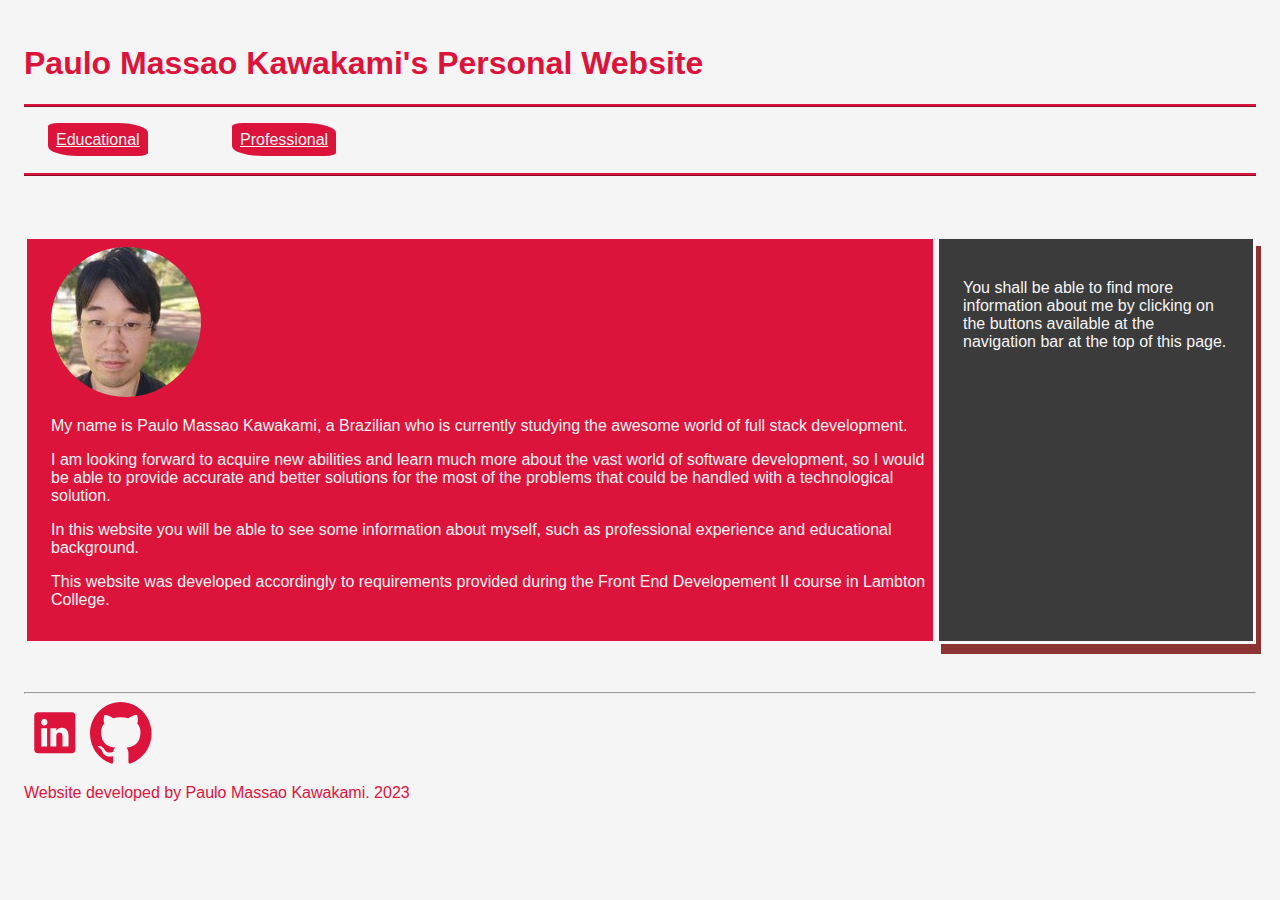
==== index.html @ 8c09a054 "index page and its css" ====
<!doctype html>
<html lang="en">
<!-- Author: Paulo Massao Kawakami C0893926 -->
<head>
	<meta charset ="utf-8">
	<meta name="viewport" content="width=device-width, initial-scale=1">
	<link rel="stylesheet" type="text/css" href="css/main.css">
	<title>Paulo's Personal Website - Main</title>
</head>
<body>
	<!-- Examples of using semantic elements -->
	<header>
		<h1>Paulo Massao Kawakami's Personal Website</h1>
	</header>

	<nav>
		<a href="html/professional.html" target="_blank">Educational</a>
		<a href="html/educational.html" target="_blank">Professional</a>
	</nav>

	<main>
		<h4>Hi, there! Welcome to My Home Page</h4>
		<div class="content-container">
		<section>
			<img id="myphoto" src="img/343448098_535538681881736_3821177493266790101_n.jpg" alt="a-photo-of-myself">
			<p>My name is Paulo Massao Kawakami, a Brazilian who is currently studying the awesome world of
				full stack development.</p>
			<p>I am looking forward to acquire new abilities and learn much more about the vast world of
				software development, so I would be able to provide accurate and better solutions for the most
				of the problems that could be handled with a technological solution.</p>
			<p>In this website you will be able to see some information about myself, such as professional experience and
				educational background.<p>
			<p>This website was developed accordingly to requirements provided during the
				Front End Developement II course in Lambton College.</p>
		</section>
			<aside>
				<p>You shall be able to find more information about me by clicking on the buttons available
					at the navigation bar at the top of this page.</p>
			</aside>
		</div>

	</main>

	<hr>
	<footer>
		<a href="https://www.linkedin.com/in/paulo-massao-kawakami-853518157/" target="_blank"><svg viewBox="0 0 24 24" fill="none" xmlns="http://www.w3.org/2000/svg" stroke="dc143c"><g id="SVGRepo_bgCarrier" stroke-width="0"></g><g id="SVGRepo_tracerCarrier" stroke-linecap="round" stroke-linejoin="round"></g><g id="SVGRepo_iconCarrier"> <path d="M18.72 3.99997H5.37C5.19793 3.99191 5.02595 4.01786 4.86392 4.07635C4.70189 4.13484 4.55299 4.22471 4.42573 4.34081C4.29848 4.45692 4.19537 4.59699 4.12232 4.75299C4.04927 4.909 4.0077 5.07788 4 5.24997V18.63C4.01008 18.9901 4.15766 19.3328 4.41243 19.5875C4.6672 19.8423 5.00984 19.9899 5.37 20H18.72C19.0701 19.9844 19.4002 19.8322 19.6395 19.5761C19.8788 19.32 20.0082 18.9804 20 18.63V5.24997C20.0029 5.08247 19.9715 4.91616 19.9078 4.76122C19.8441 4.60629 19.7494 4.466 19.6295 4.34895C19.5097 4.23191 19.3672 4.14059 19.2108 4.08058C19.0544 4.02057 18.8874 3.99314 18.72 3.99997ZM9 17.34H6.67V10.21H9V17.34ZM7.89 9.12997C7.72741 9.13564 7.5654 9.10762 7.41416 9.04768C7.26291 8.98774 7.12569 8.89717 7.01113 8.78166C6.89656 8.66615 6.80711 8.5282 6.74841 8.37647C6.6897 8.22474 6.66301 8.06251 6.67 7.89997C6.66281 7.73567 6.69004 7.57169 6.74995 7.41854C6.80986 7.26538 6.90112 7.12644 7.01787 7.01063C7.13463 6.89481 7.2743 6.80468 7.42793 6.74602C7.58157 6.68735 7.74577 6.66145 7.91 6.66997C8.07259 6.66431 8.2346 6.69232 8.38584 6.75226C8.53709 6.8122 8.67431 6.90277 8.78887 7.01828C8.90344 7.13379 8.99289 7.27174 9.05159 7.42347C9.1103 7.5752 9.13699 7.73743 9.13 7.89997C9.13719 8.06427 9.10996 8.22825 9.05005 8.3814C8.99014 8.53456 8.89888 8.6735 8.78213 8.78931C8.66537 8.90513 8.5257 8.99526 8.37207 9.05392C8.21843 9.11259 8.05423 9.13849 7.89 9.12997ZM17.34 17.34H15V13.44C15 12.51 14.67 11.87 13.84 11.87C13.5822 11.8722 13.3313 11.9541 13.1219 12.1045C12.9124 12.2549 12.7546 12.4664 12.67 12.71C12.605 12.8926 12.5778 13.0865 12.59 13.28V17.34H10.29V10.21H12.59V11.21C12.7945 10.8343 13.0988 10.5225 13.4694 10.3089C13.84 10.0954 14.2624 9.98848 14.69 9.99997C16.2 9.99997 17.34 11 17.34 13.13V17.34Z" fill="#dc143c"></path> </g></svg></a>
		<a href="https://github.com/paulomk" target="_blank"><svg viewBox="0 0 20 20" version="1.1" xmlns="http://www.w3.org/2000/svg" xmlns:xlink="http://www.w3.org/1999/xlink" fill="#000000"><g id="SVGRepo_bgCarrier" stroke-width="0"></g><g id="SVGRepo_tracerCarrier" stroke-linecap="round" stroke-linejoin="round"></g><g id="SVGRepo_iconCarrier"> <title>github [#142]</title> <desc>Created with Sketch.</desc> <defs> </defs> <g id="Page-1" stroke="none" stroke-width="1" fill="none" fill-rule="evenodd"> <g id="Dribbble-Light-Preview" transform="translate(-140.000000, -7559.000000)" fill="#dc143c"> <g id="icons" transform="translate(56.000000, 160.000000)"> <path d="M94,7399 C99.523,7399 104,7403.59 104,7409.253 C104,7413.782 101.138,7417.624 97.167,7418.981 C96.66,7419.082 96.48,7418.762 96.48,7418.489 C96.48,7418.151 96.492,7417.047 96.492,7415.675 C96.492,7414.719 96.172,7414.095 95.813,7413.777 C98.04,7413.523 100.38,7412.656 100.38,7408.718 C100.38,7407.598 99.992,7406.684 99.35,7405.966 C99.454,7405.707 99.797,7404.664 99.252,7403.252 C99.252,7403.252 98.414,7402.977 96.505,7404.303 C95.706,7404.076 94.85,7403.962 94,7403.958 C93.15,7403.962 92.295,7404.076 91.497,7404.303 C89.586,7402.977 88.746,7403.252 88.746,7403.252 C88.203,7404.664 88.546,7405.707 88.649,7405.966 C88.01,7406.684 87.619,7407.598 87.619,7408.718 C87.619,7412.646 89.954,7413.526 92.175,7413.785 C91.889,7414.041 91.63,7414.493 91.54,7415.156 C90.97,7415.418 89.522,7415.871 88.63,7414.304 C88.63,7414.304 88.101,7413.319 87.097,7413.247 C87.097,7413.247 86.122,7413.234 87.029,7413.87 C87.029,7413.87 87.684,7414.185 88.139,7415.37 C88.139,7415.37 88.726,7417.2 91.508,7416.58 C91.513,7417.437 91.522,7418.245 91.522,7418.489 C91.522,7418.76 91.338,7419.077 90.839,7418.982 C86.865,7417.627 84,7413.783 84,7409.253 C84,7403.59 88.478,7399 94,7399" id="github-[#142]"> </path> </g> </g> </g> </g></svg></a>
		<p>Website developed by Paulo Massao Kawakami. 2023</p>
	</footer>
	
</body>
</html>
---- css/main.css ----
/* General styles*/
body {
  font-family: Arial, sans-serif;
  padding: 1em;
  background-color: whitesmoke;
  color: whitesmoke; 
}

header{
  color: #dc143c;


}

nav{
  padding: 1.5em;
  border-color: #dc143c;
  border-style: ridge;
  border-left: 0;
  border-right: 0;
  background-color: whitesmoke;
}

nav a{
  text-align: center;
  margin-right: 5em;
  padding: .5em;
  width: fit-content;
  border-radius: 10% 30% 10% 30%;
  color: whitesmoke;
  background-color: crimson;
}


.content-container{
  display: flex;
  margin-bottom: 3em;
}
aside {
  flex: 20%;
  border-style: solid;
  background-color: rgb(59, 59, 59);
  box-shadow: 5px 10px rgb(141, 51, 51);
  padding: 1.5em;
}

section {
  background-color: #dc143c;
  flex: 70%;
  border-style: solid;
  padding: 0.5em  0  1em  1.5em;
}

#myphoto{
  border-radius: 100%;
  width: auto;
}

svg{
  max-width: 5%;

}

footer{
  color: #dc143c;
}
/* Responsive styles */

/*Mobile viewport styles*/
@media screen and (max-width: 480px) {
  /* body{
  background-color: lightseagreen;
  } */
}

/*Tablet viewport styles*/
@media screen and (max-width: 768px) and (min-width: 481px) {
  /* body{
    background-color: lightblue;
  } */
}

/*Desktop viewport styles*/
@media screen and (min-width: 769px) {
  /* body{
    background-color: lightsalmon;
  } */
}
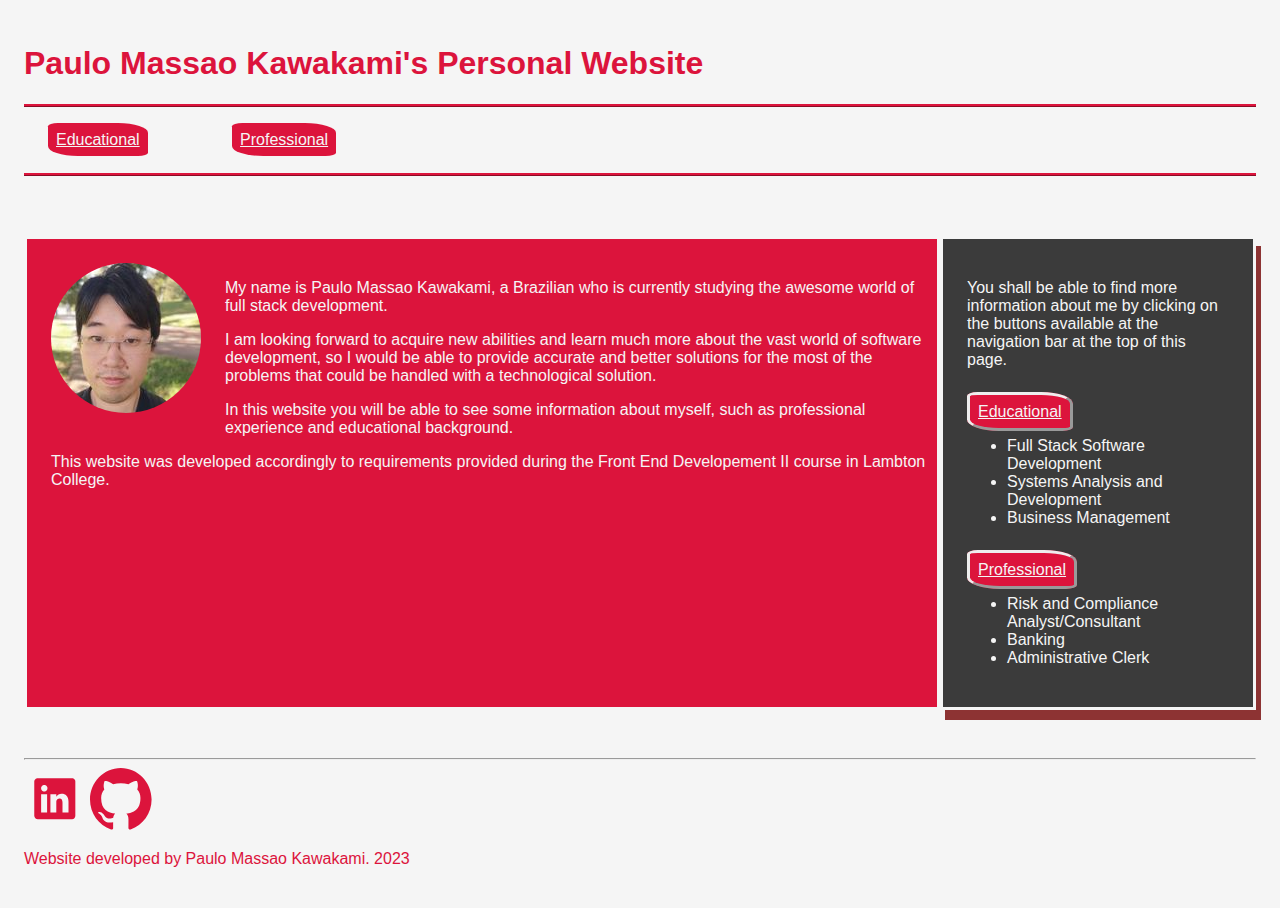
==== commit f030e33c: "fixes some features and applies hyperlinks on the aside content" ====
--- a/index.html
+++ b/index.html
@@ -14,8 +14,8 @@
 	</header>
 
 	<nav>
-		<a href="html/professional.html" target="_blank">Educational</a>
-		<a href="html/educational.html" target="_blank">Professional</a>
+		<a href="html/educational.html">Educational</a>
+		<a href="html/professional.html">Professional</a>
 	</nav>
 
 	<main>
@@ -36,6 +36,21 @@
 			<aside>
 				<p>You shall be able to find more information about me by clicking on the buttons available
 					at the navigation bar at the top of this page.</p>
+				<br>
+				<a class="button" href="html/educational.html">Educational</a>
+				<ul>
+					<li>Full Stack Software Development</li>
+					<li>Systems Analysis and Development</li>
+					<li>Business Management</li>
+				</ul>
+				<br>
+				<a class="button" href="html/professional.html">Professional</a>
+				<ul>
+					<li>Risk and Compliance Analyst/Consultant</li>
+					<li>Banking</li>
+					<li>Administrative Clerk</li>
+				</ul>
+
 			</aside>
 		</div>
 
--- a/css/main.css
+++ b/css/main.css
@@ -8,8 +8,6 @@
 
 header{
   color: #dc143c;
-
-
 }
 
 nav{
@@ -31,6 +29,19 @@
   background-color: crimson;
 }
 
+.button{
+  text-align: center;
+  margin-right: 5em;
+  padding: .5em;
+  width: fit-content;
+  border-radius: 10% 30% 10% 30%;
+  color: whitesmoke;
+  background-color: crimson;
+}
+
+a:hover{
+  background-color: rgb(58, 58, 58);
+}
 
 .content-container{
   display: flex;
@@ -44,16 +55,24 @@
   padding: 1.5em;
 }
 
+aside a{
+  border-style: outset;
+  padding: .5em;
+}
+
 section {
   background-color: #dc143c;
   flex: 70%;
   border-style: solid;
-  padding: 0.5em  0  1em  1.5em;
+  padding: 1.5em  .5em  1em  1.5em;
 }
 
 #myphoto{
   border-radius: 100%;
   width: auto;
+  float: left;
+  margin-right: 1.5em;
+  margin-bottom: .5em;
 }
 
 svg{
